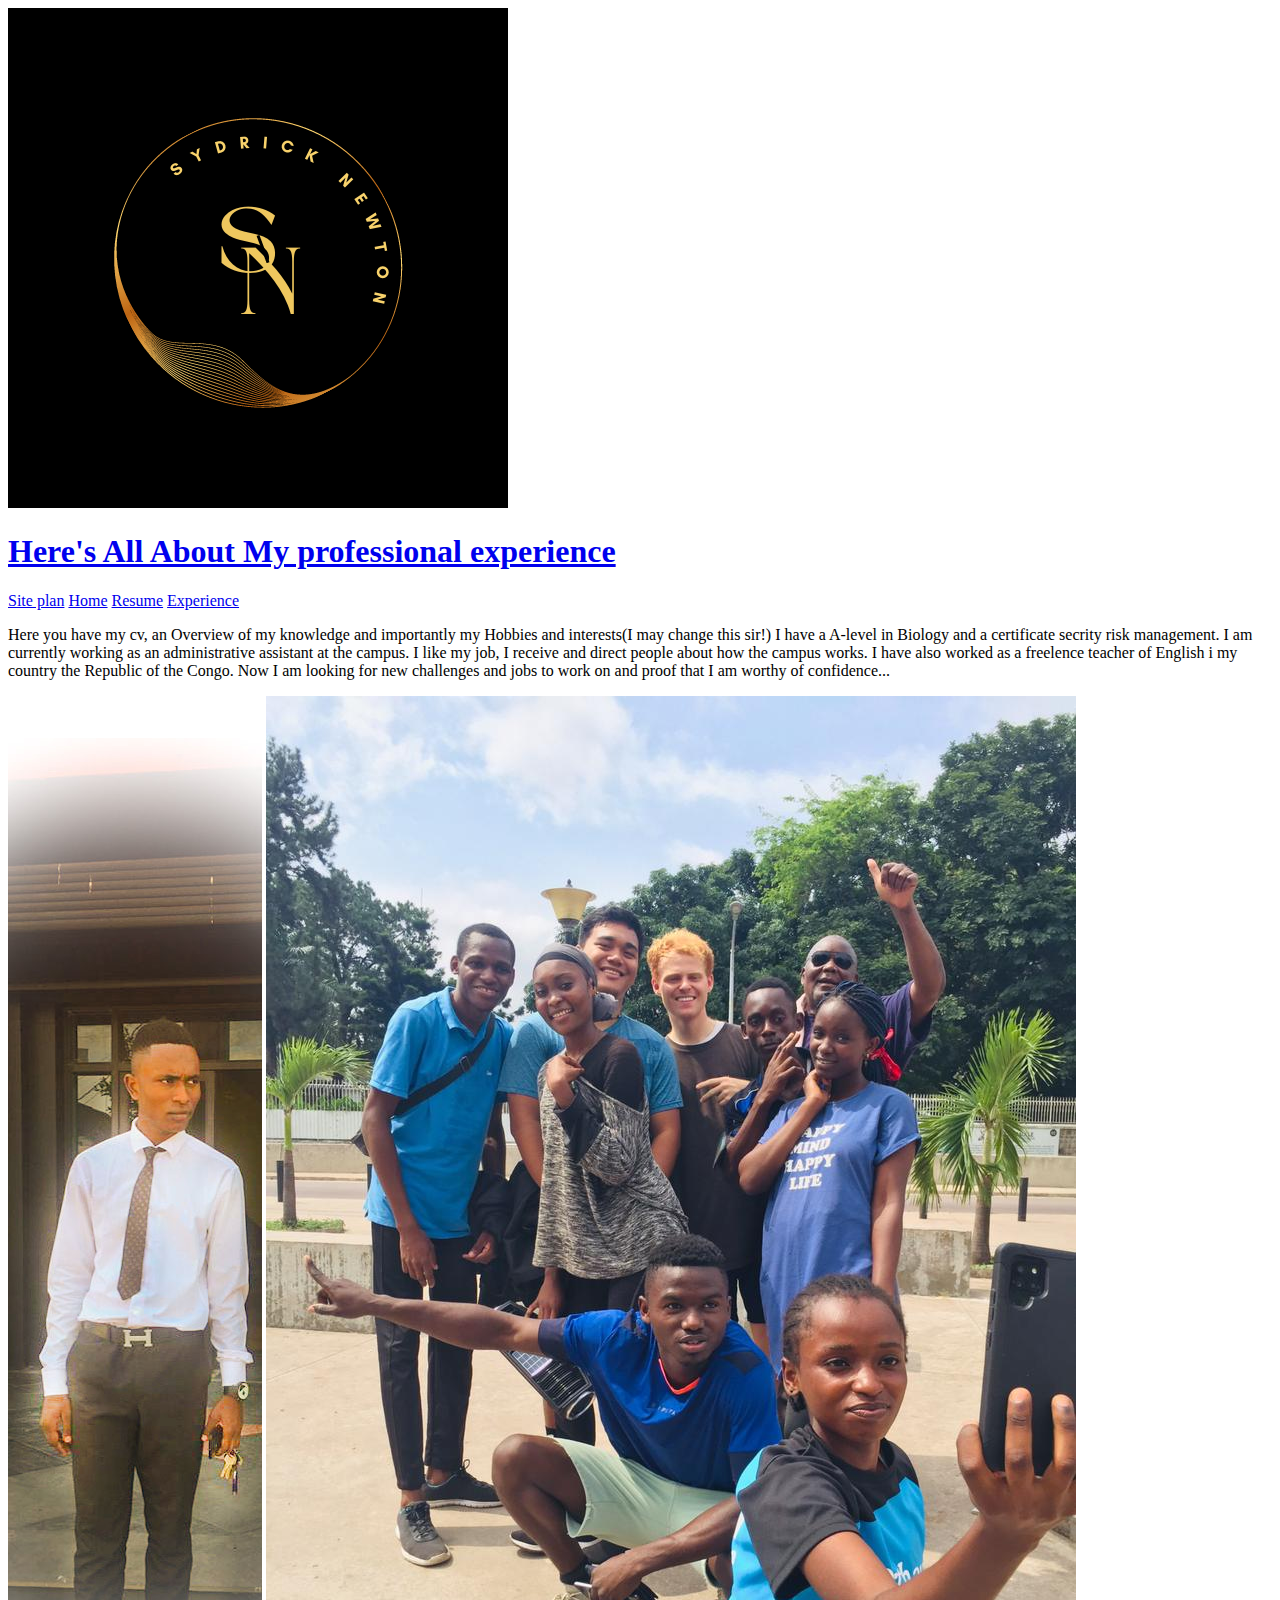
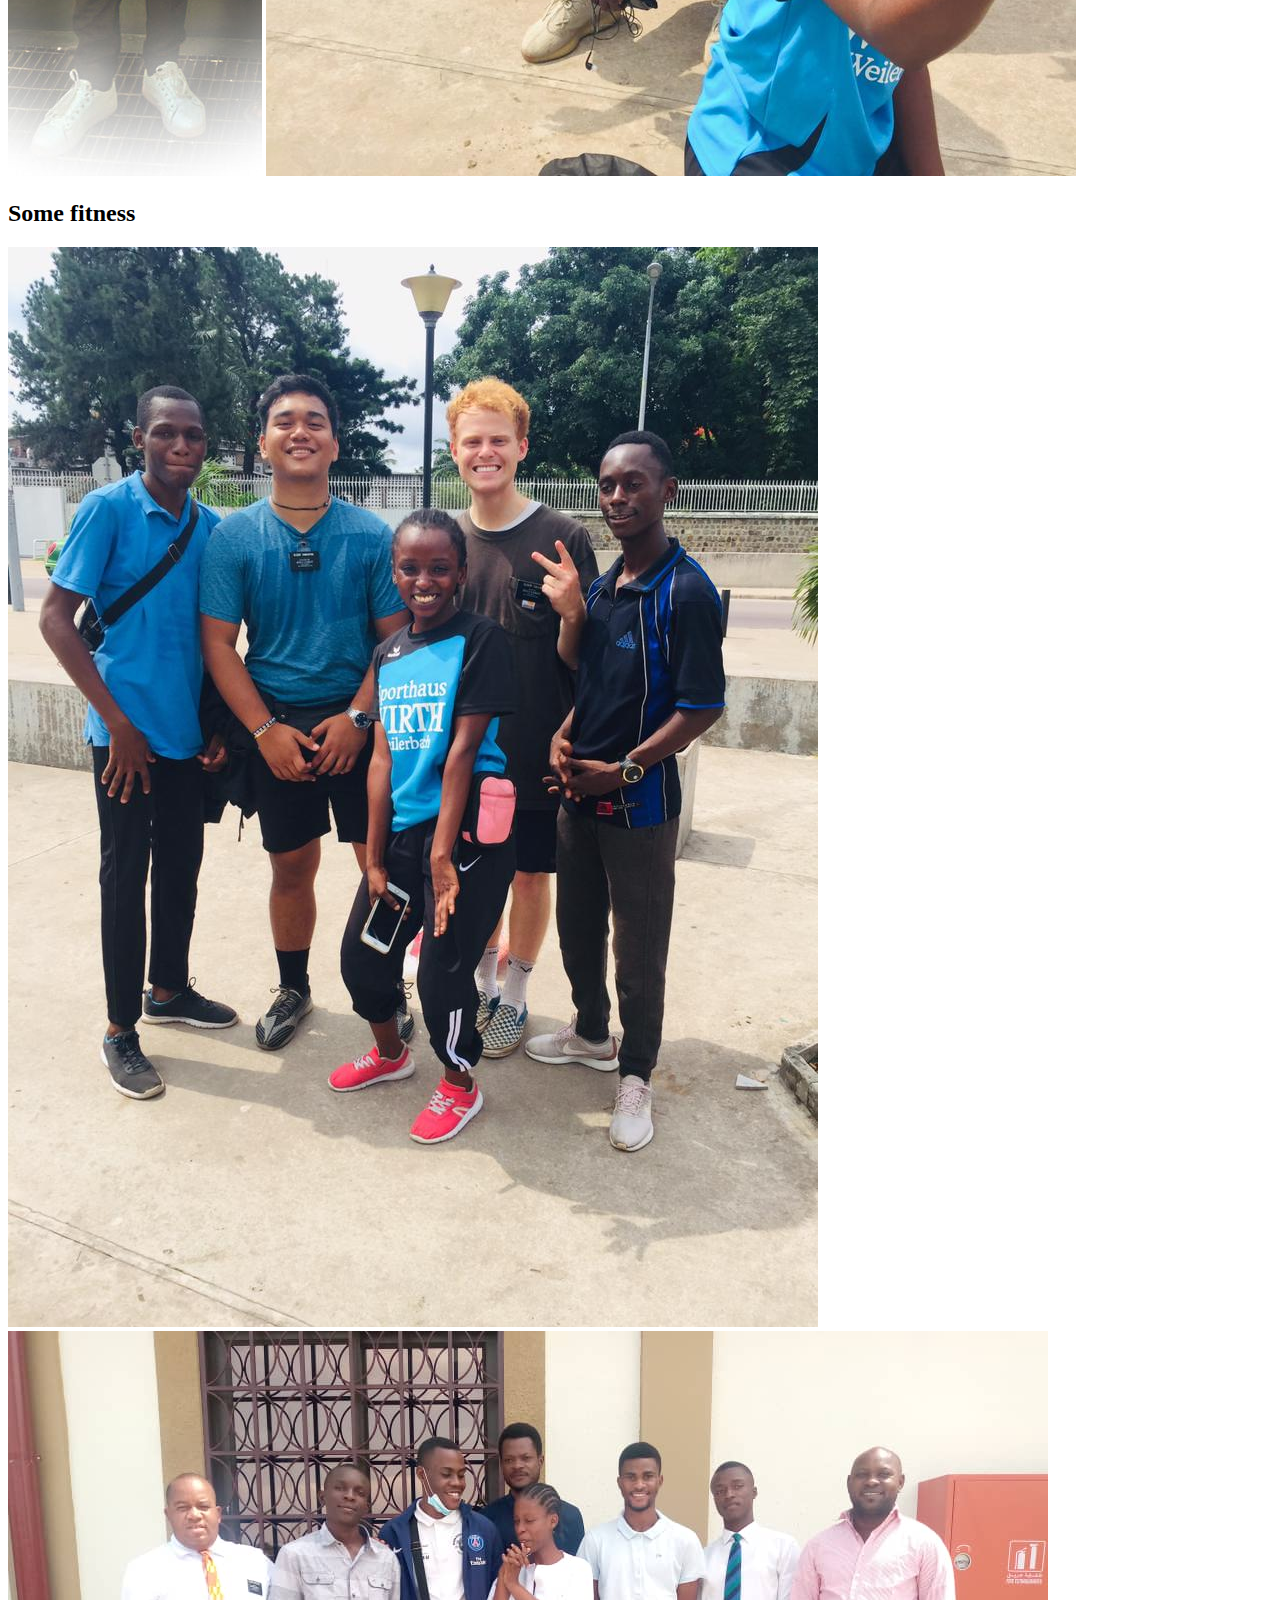
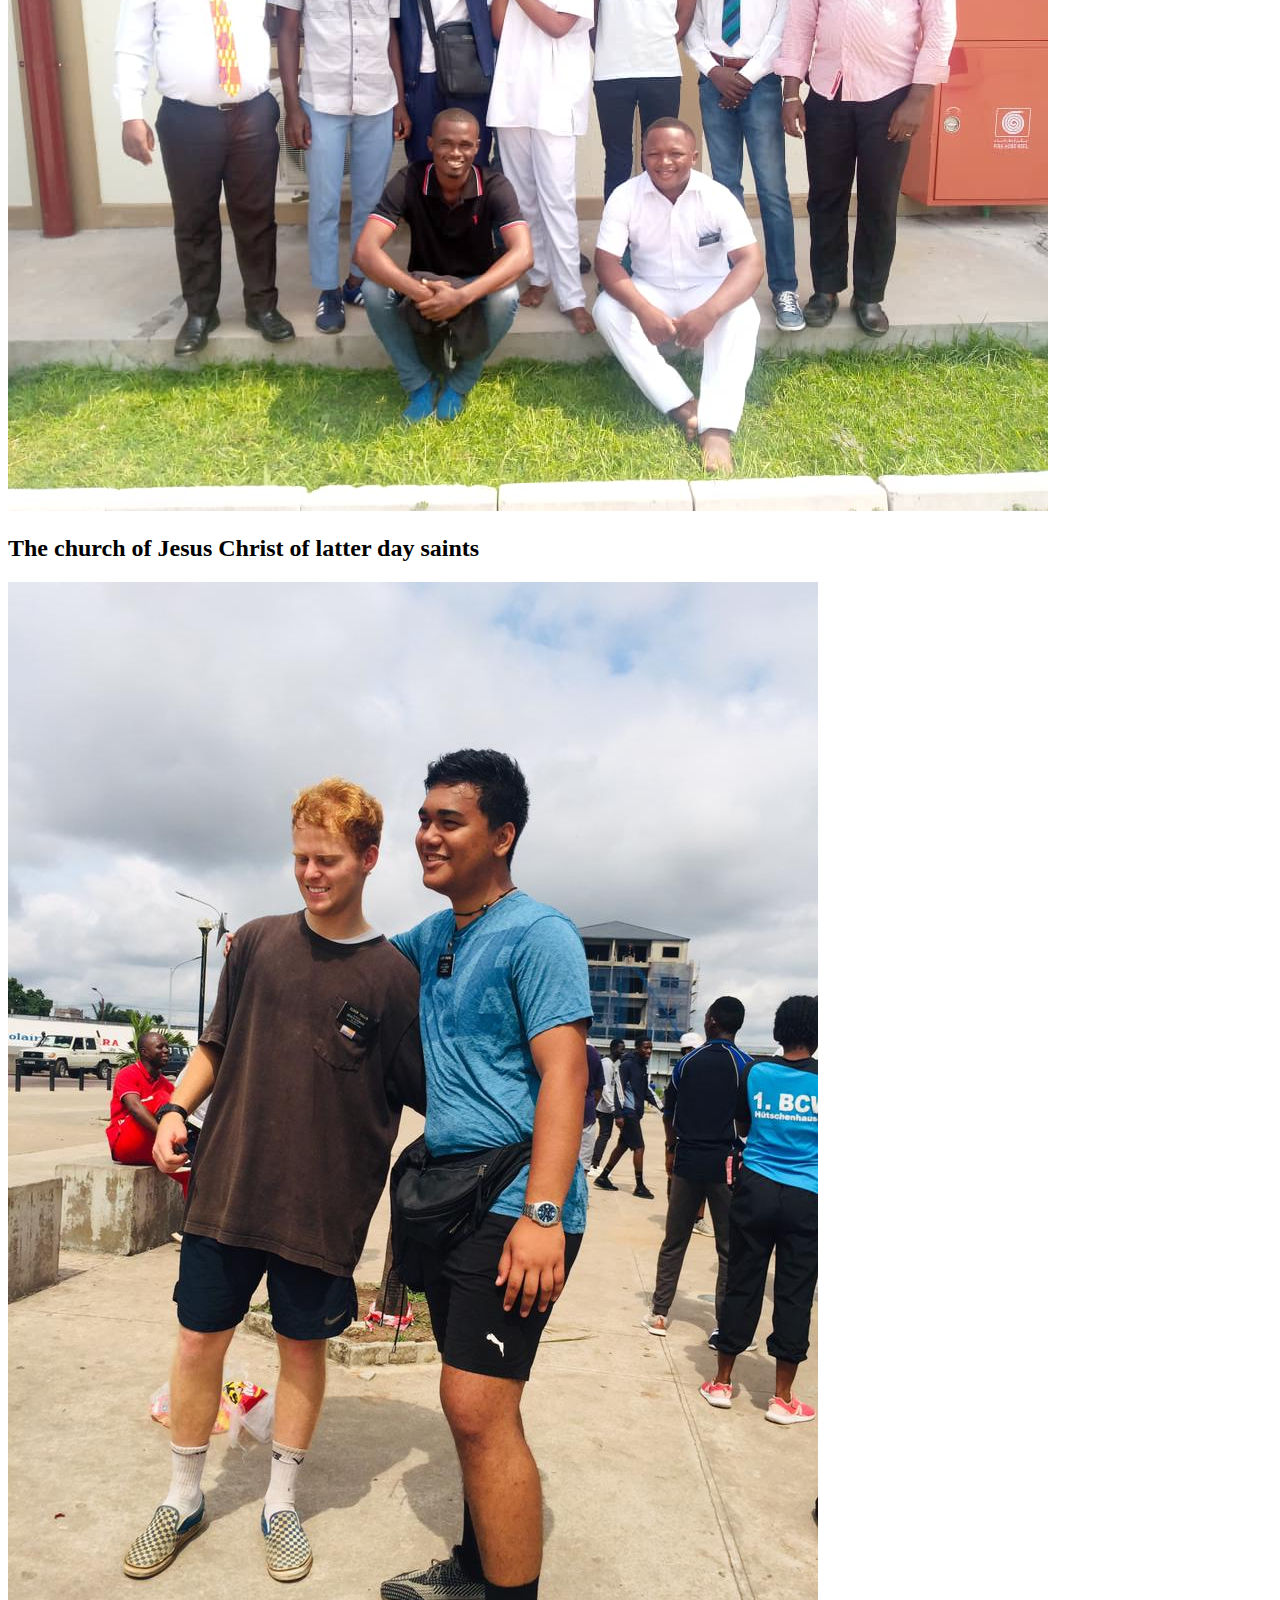
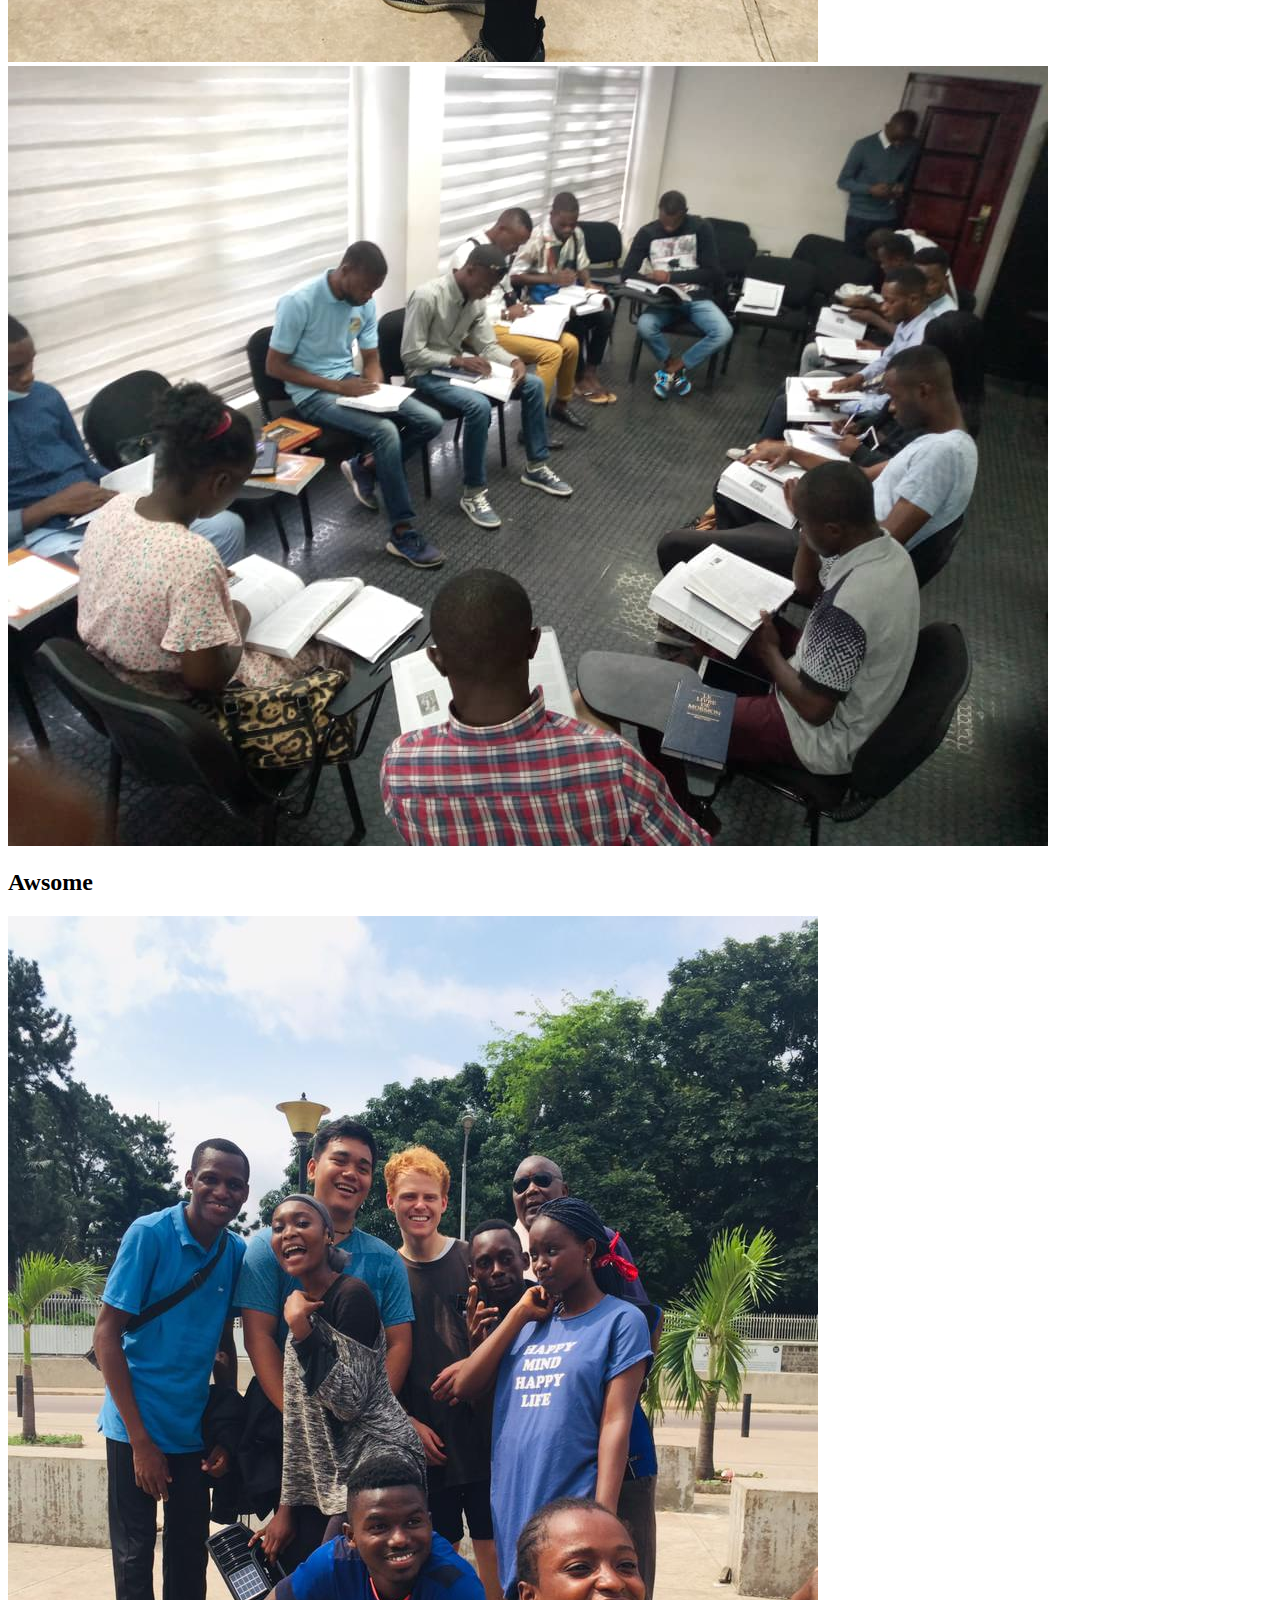
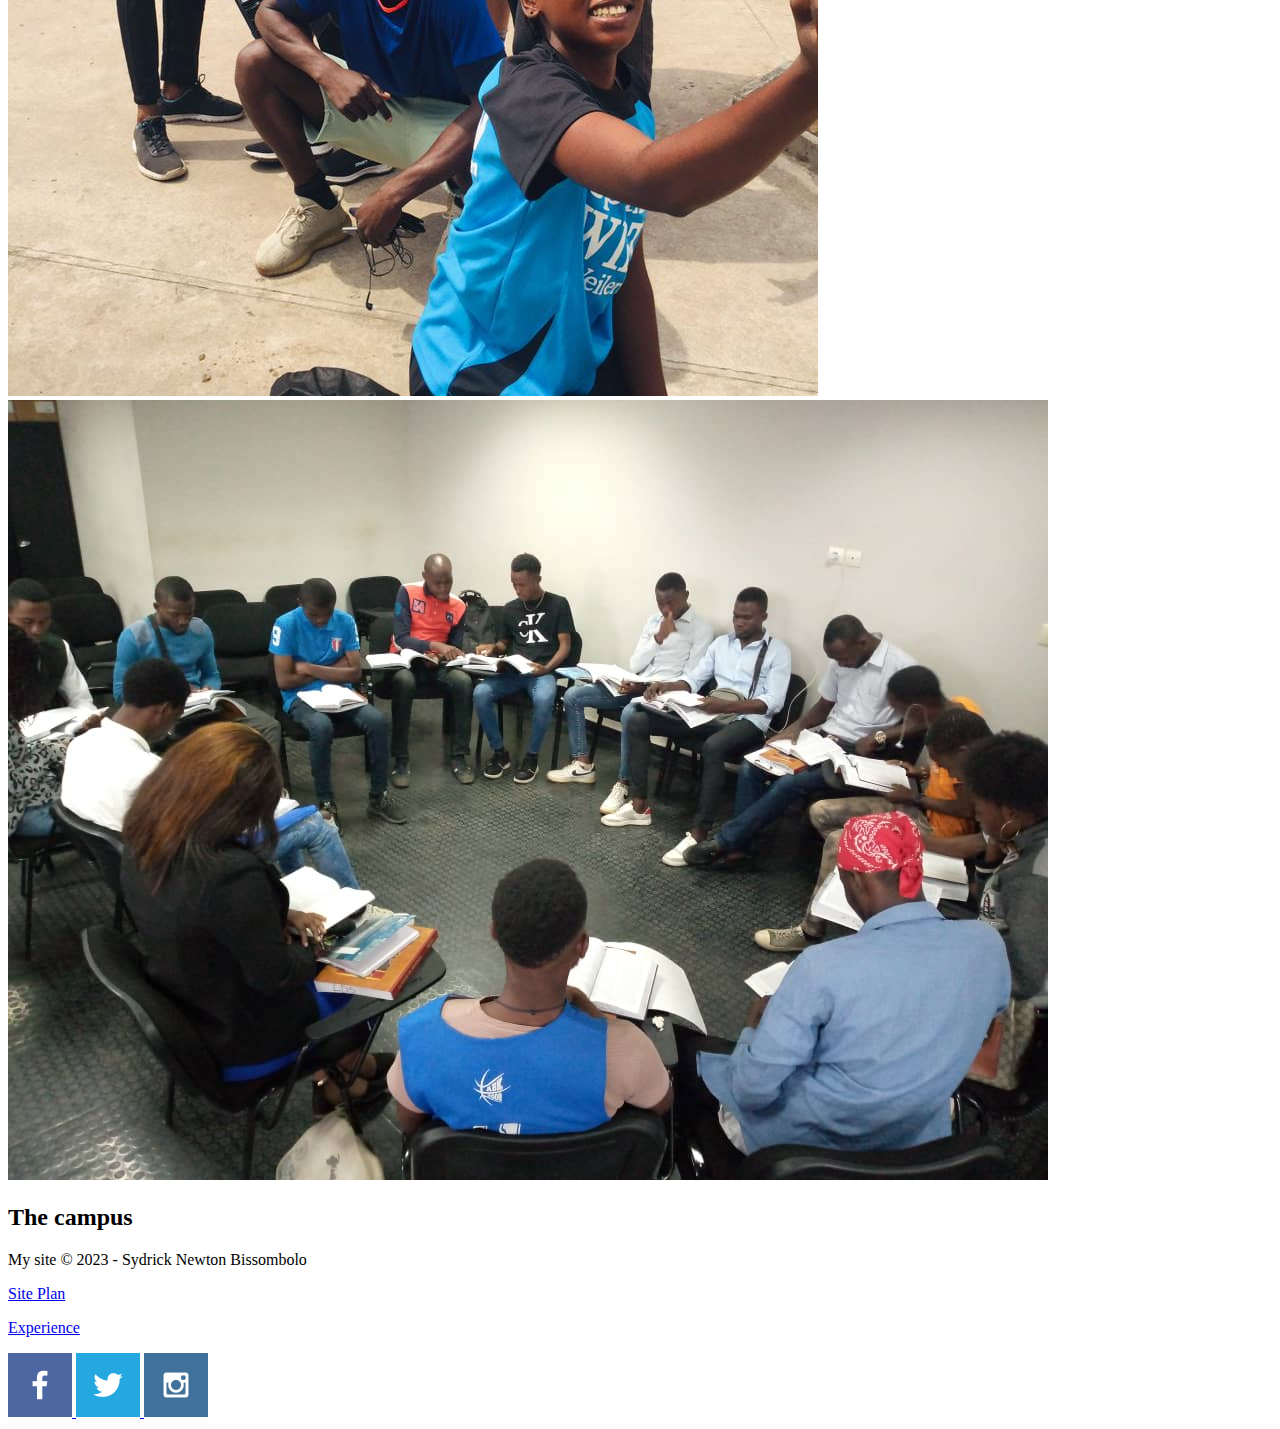
==== professionalism.html @ 506ffdc3 "subpages" ====
<!DOCTYPE html>
<html lang="en">
<head>
	<meta charset="UTF-8">
	<meta name="viewport" content="width=device-width, initial-scale=1.0">
	<title>Experience</title>
</head>
<body>
	<header>
        <a id="logo_link" href="index1.html">
            <img class="logo" src="images/mylogo2.png" alt="My Logo">
		<h1>Here's All About My professional experience</h1>
		<nav>
			<a href="site-plan.html">Site plan</a>
			<a href="index.html">Home</a>
			<a href="resume.html">Resume</a>
			<a href="professionalism.html">Experience</a>
			
		</nav>
	</header>

	<main>
		<section>
			<p>
				Here you have my cv, an Overview of my knowledge and importantly my Hobbies and interests(I may change this sir!)
        		I have a A-level in Biology and a certificate secrity risk management. I am currently working as an administrative assistant at the campus.
        		I like my job, I receive and direct people about how the campus works. I have also worked as a freelence teacher of English i my country the Republic of the Congo.
        		Now I am looking for new challenges and jobs to work on and proof that I am worthy of confidence...
			</p>
		</section>
		<section class="me-card">
			<img class="card-img" src="images/mypicture.jpg" alt="a picture of me">
			<img class="icon" src="images/fitness.jpg" alt="sports">
			<h2>Some fitness</h2>
		</section>
		<section class="brothers-card">
			<img class="card-img" src="images/mybrothers.jpg" alt="my dear brothers">
			<img class="icon" src="images/Baptism.jpg" alt="th church">
			<h2>The church of Jesus Christ of latter day saints</h2>
		</section>
		<section class="awsome-card">
			<img class="card-img" src="images/awsome.jpg" alt="lovely">
			<img class="icon" src="images/prayer.jpg" alt="pray">
			<h2>Awsome</h2>
		</section>
		<section class="wahooo-card">
			<img class="card-img" src="images/socool.jpg" alt="school">
			<img class="icon" src="images/thecampus.jpg" alt="tremendous">
			<h2>The campus</h2>
		</section>
	</main>

    <footer>
        <p>My site &copy; 2023 - Sydrick Newton Bissombolo</p>
        <p><a href="site-plan.html">Site Plan</a></p>
        <p><a href="profesionalism.html">Experience</a></p>
        <div class="social">
            <a href="https://facebook.com">
                <img src="images/facebook.png" alt="fb icon">
            </a>
            <a href="https://twitter.com">
                <img src="images/twitter.png" alt="twitter icon">
            </a>
            <a href="https://instagram.com">
                <img src="images/instagram.png" alt="instagram icon">
            </a>
        </div>
    </footer>
    </body>
    </html>
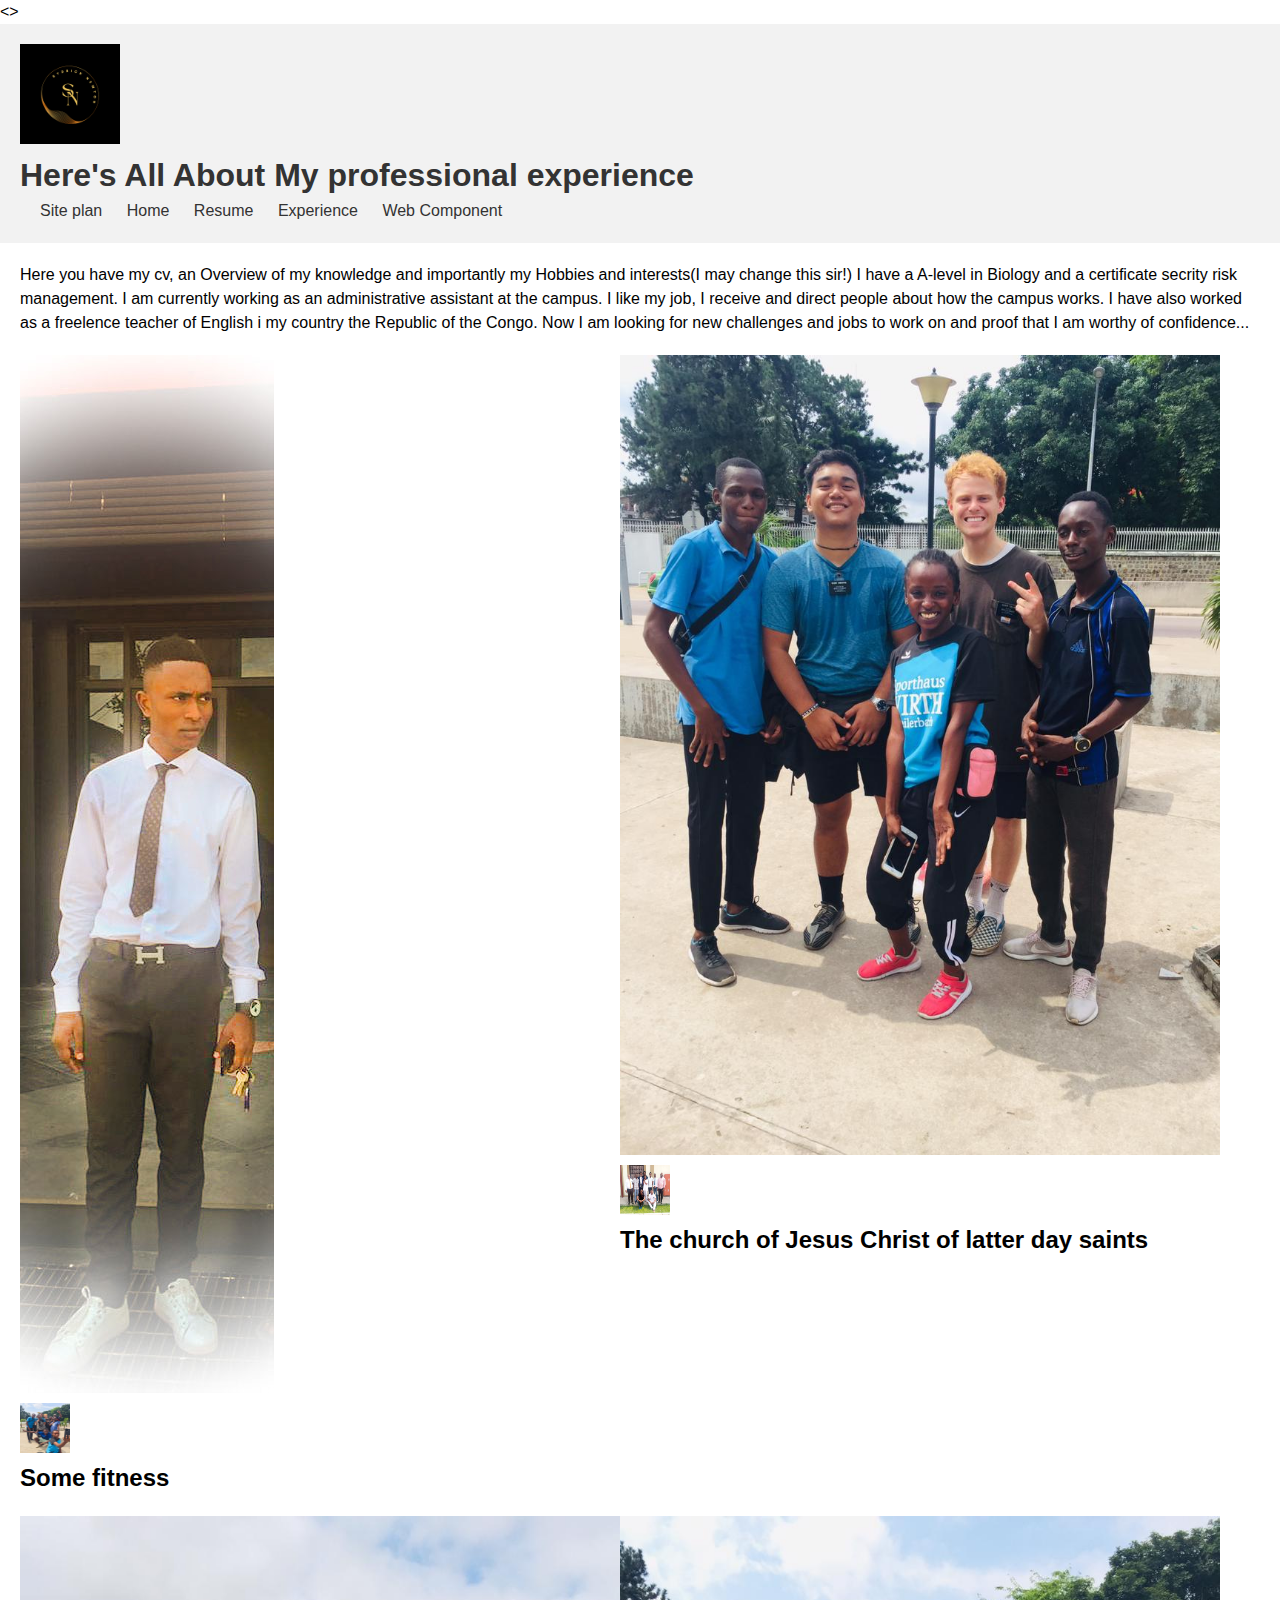
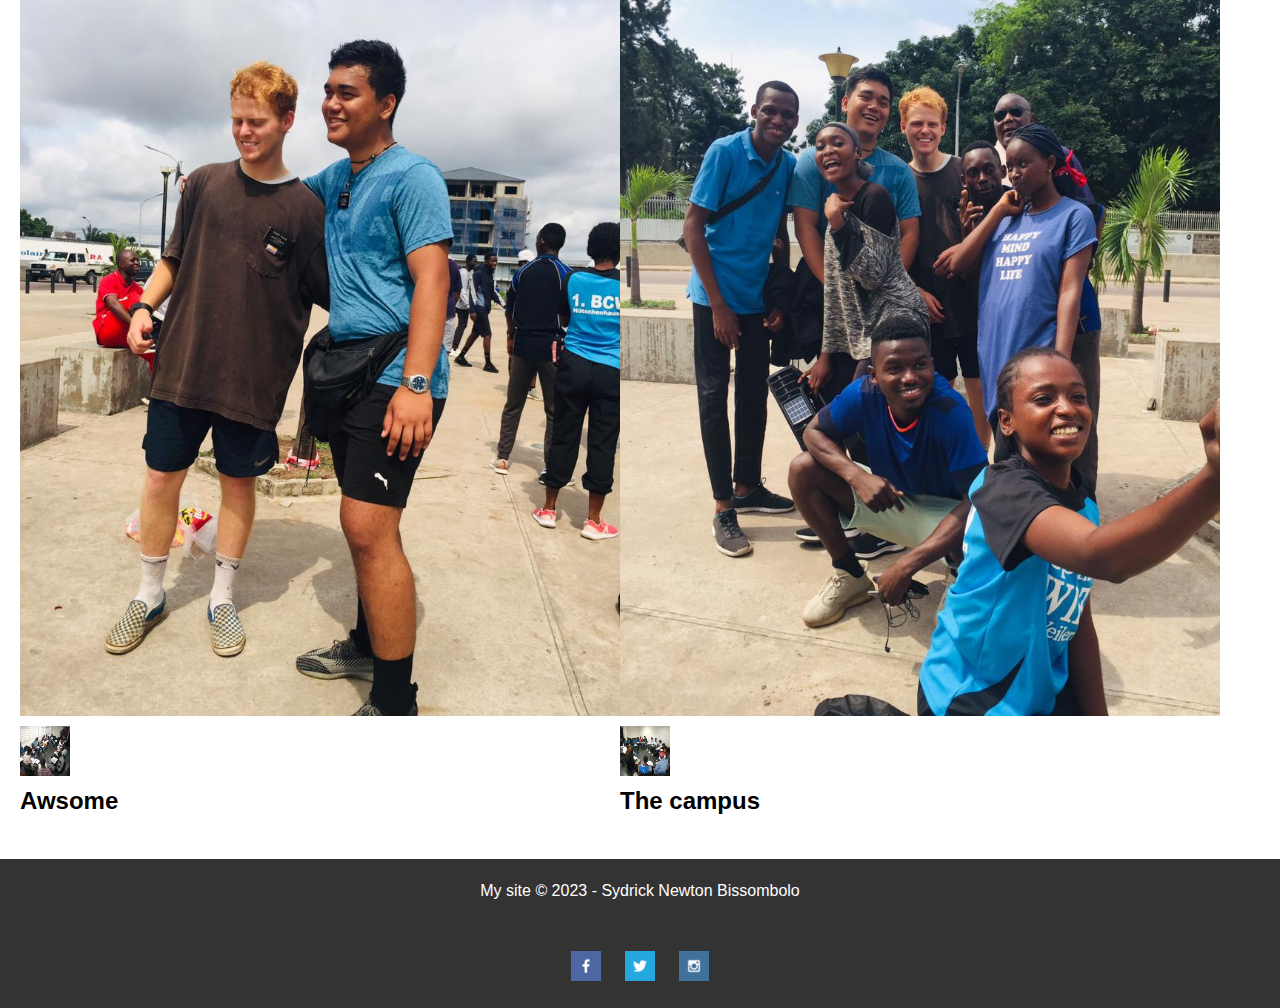
==== commit 24fdf15b: "subpage added css" ====
--- a/professionalism.html
+++ b/professionalism.html
@@ -1,10 +1,10 @@
 <!DOCTYPE html>
 <html lang="en">
-<head>
+<>
 	<meta charset="UTF-8">
 	<meta name="viewport" content="width=device-width, initial-scale=1.0">
 	<title>Experience</title>
-</head>
+	<link rel="stylesheet" href="styles/professionalism.css">
 <body>
 	<header>
         <a id="logo_link" href="index1.html">
@@ -15,6 +15,7 @@
 			<a href="index.html">Home</a>
 			<a href="resume.html">Resume</a>
 			<a href="professionalism.html">Experience</a>
+			<a href="web-compo.html">Web Component</a>
 			
 		</nav>
 	</header>
--- a/styles/professionalism.css
+++ b/styles/professionalism.css
@@ -0,0 +1,84 @@
+/* Global styles */
+* {
+    box-sizing: border-box;
+    margin: 0;
+    padding: 0;
+  }
+  
+  body {
+    font-family: Arial, sans-serif;
+    font-size: 16px;
+    line-height: 1.5;
+  }
+  
+  a {
+    text-decoration: none;
+    color: #333;
+  }
+  
+  img {
+    max-width: 100%;
+    height: auto;
+  }
+  
+  /* Header styles */
+  header {
+    background-color: #f2f2f2;
+    padding: 20px;
+  }
+  
+  .logo {
+    max-width: 100px;
+    height: auto;
+  }
+  
+  nav a {
+    margin-right: 20px;
+  }
+  
+  nav a:hover {
+    color: #007bff;
+  }
+  
+  /* Main styles */
+  main {
+    padding: 20px;
+    display: flex;
+    flex-wrap: wrap;
+  }
+  
+  section {
+    flex-basis: 100%;
+    margin-bottom: 20px;
+  }
+  
+  .me-card, .brothers-card, .awsome-card, .wahooo-card {
+    flex-basis: calc(50% - 20px);
+  }
+  
+  .card-img {
+    display: block;
+    margin-bottom: 10px;
+  }
+  
+  .icon {
+    width: 50px;
+    height: 50px;
+    display: inline-block;
+    margin-right: 10px;
+  }
+  
+  /* Footer styles */
+  footer {
+    background-color: #333;
+    color: #fff;
+    padding: 20px;
+    text-align: center;
+  }
+  
+  .social img {
+    width: 30px;
+    height: 30px;
+    margin: 0 10px;
+  }
+  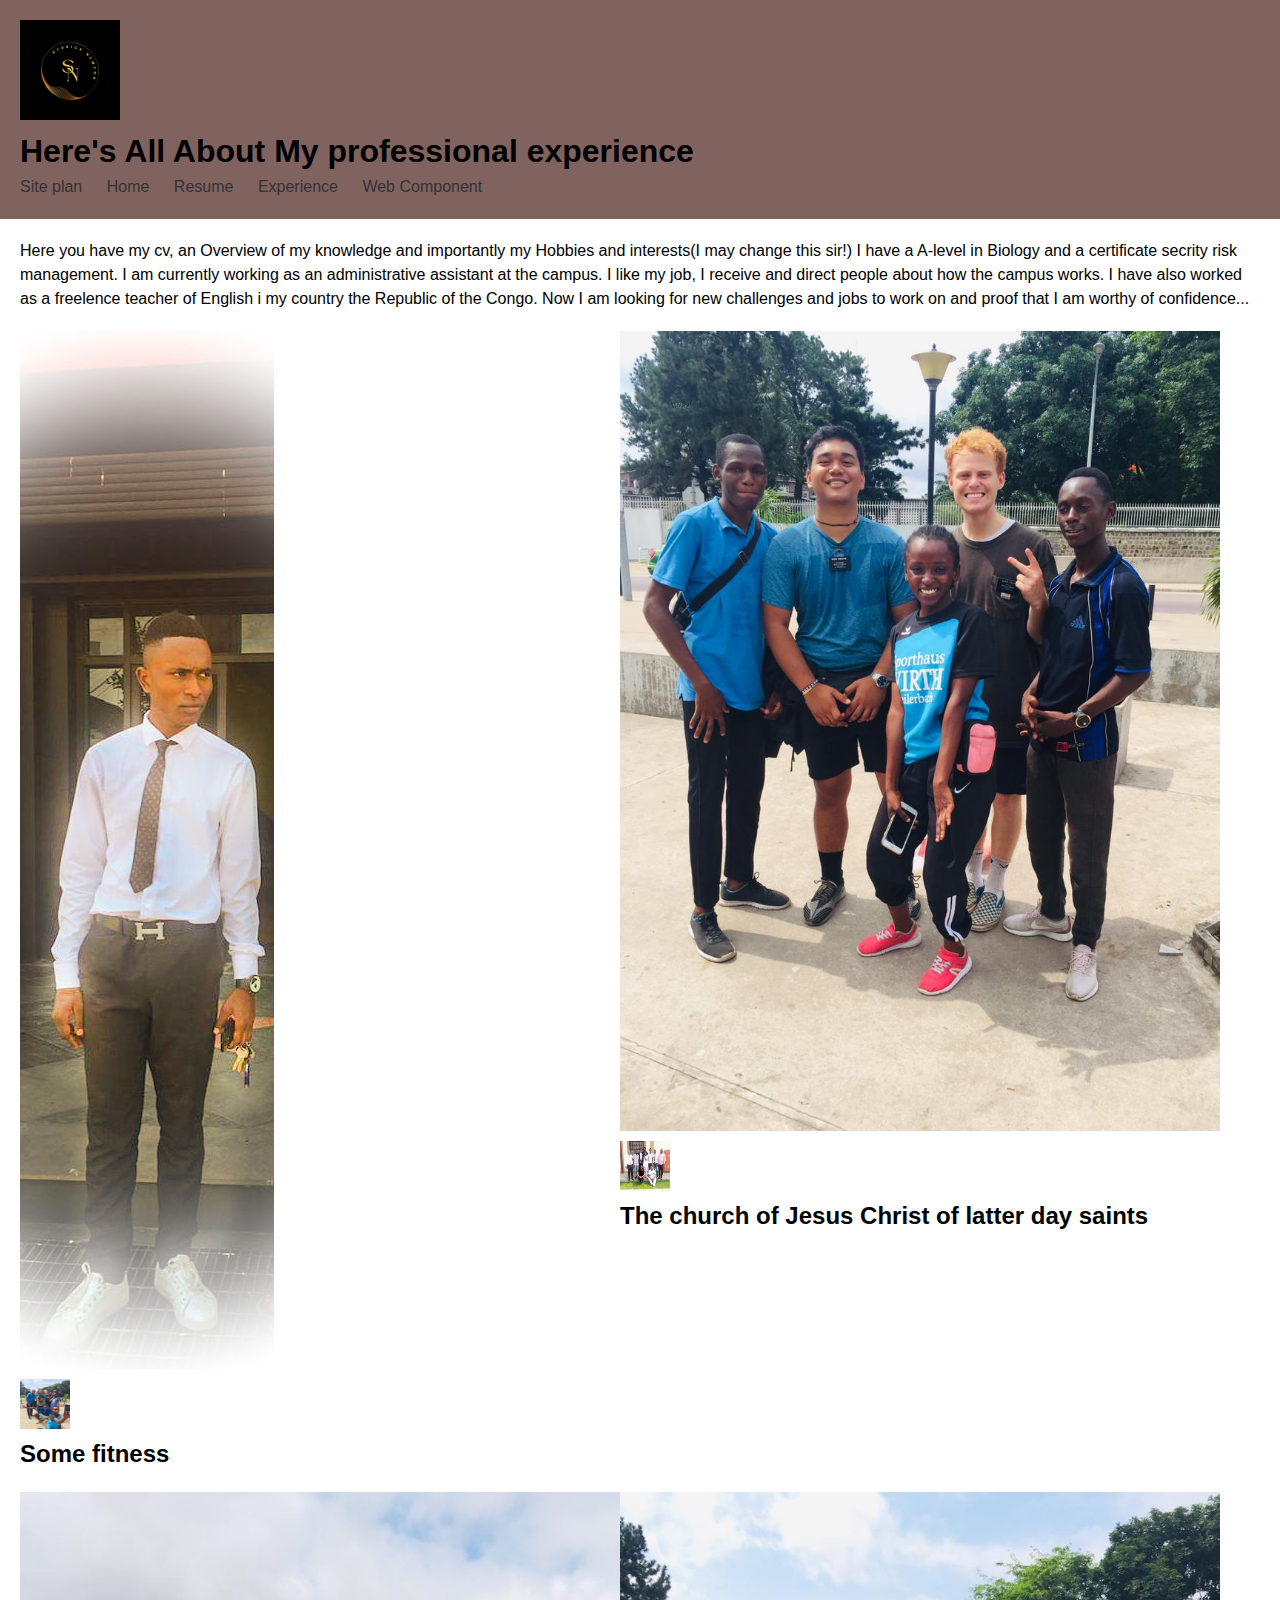
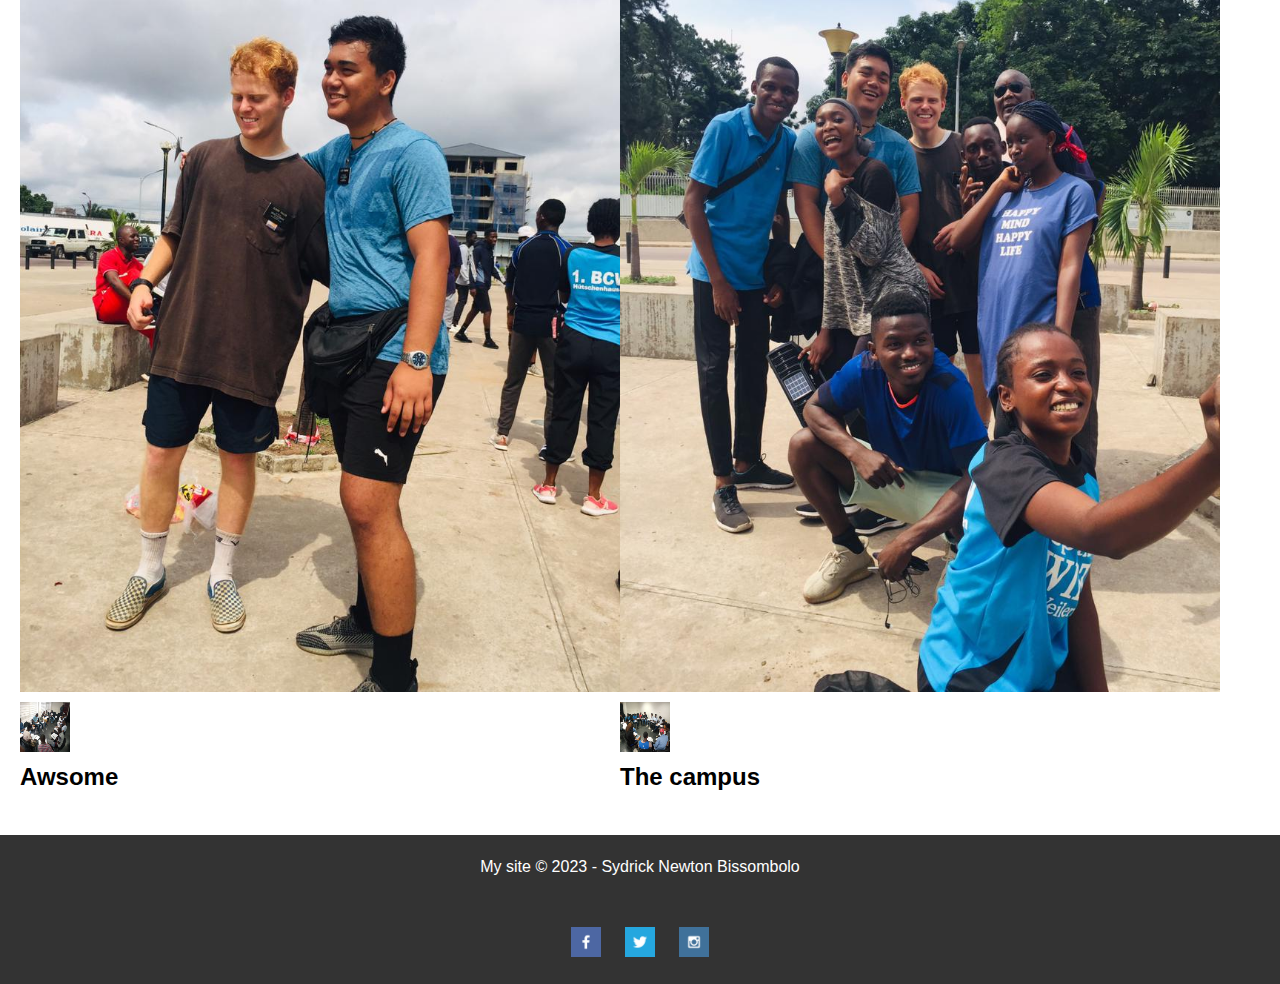
==== commit fb8fff4e: "some fixes were made" ====
--- a/professionalism.html
+++ b/professionalism.html
@@ -1,13 +1,13 @@
 <!DOCTYPE html>
 <html lang="en">
-<>
+<head>
 	<meta charset="UTF-8">
 	<meta name="viewport" content="width=device-width, initial-scale=1.0">
 	<title>Experience</title>
 	<link rel="stylesheet" href="styles/professionalism.css">
+</head>
 <body>
 	<header>
-        <a id="logo_link" href="index1.html">
             <img class="logo" src="images/mylogo2.png" alt="My Logo">
 		<h1>Here's All About My professional experience</h1>
 		<nav>
@@ -15,10 +15,10 @@
 			<a href="index.html">Home</a>
 			<a href="resume.html">Resume</a>
 			<a href="professionalism.html">Experience</a>
-			<a href="web-compo.html">Web Component</a>
-			
+			<a href="web-compo.html">Web Component</a>	
 		</nav>
 	</header>
+
 
 	<main>
 		<section>
--- a/styles/professionalism.css
+++ b/styles/professionalism.css
@@ -23,7 +23,7 @@
   
   /* Header styles */
   header {
-    background-color: #f2f2f2;
+    background-color: #80625f;
     padding: 20px;
   }
   
@@ -37,7 +37,7 @@
   }
   
   nav a:hover {
-    color: #007bff;
+    color: #396E94;
   }
   
   /* Main styles */
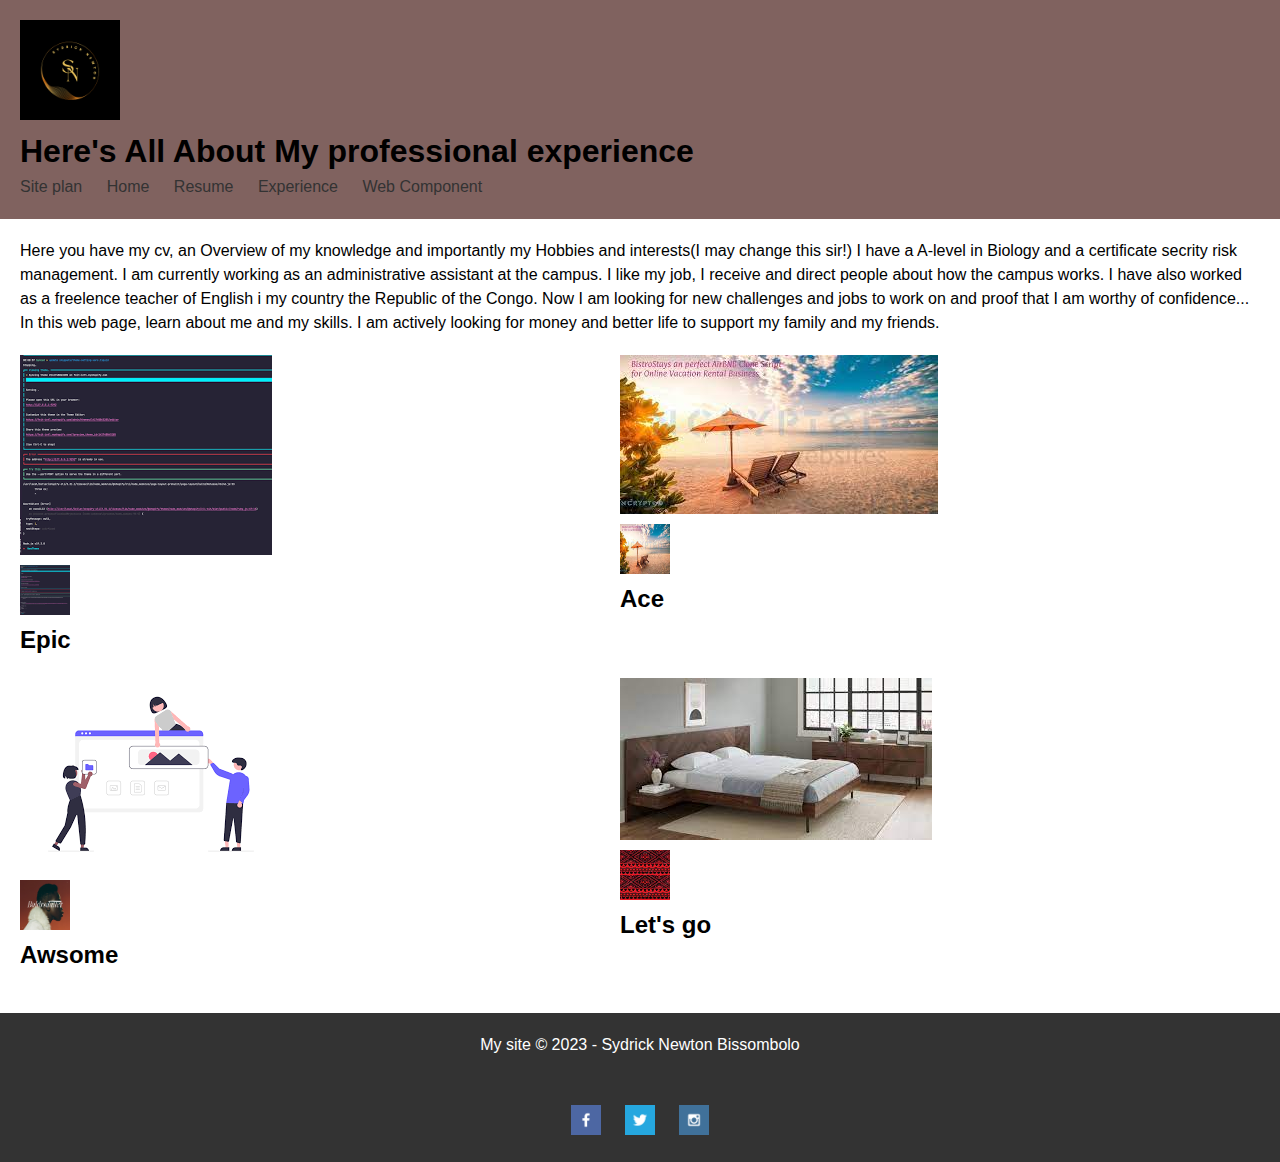
==== commit 97850569: "some other changes" ====
--- a/professionalism.html
+++ b/professionalism.html
@@ -27,27 +27,28 @@
         		I have a A-level in Biology and a certificate secrity risk management. I am currently working as an administrative assistant at the campus.
         		I like my job, I receive and direct people about how the campus works. I have also worked as a freelence teacher of English i my country the Republic of the Congo.
         		Now I am looking for new challenges and jobs to work on and proof that I am worthy of confidence...
+				In this web page, learn about me and my skills. I am actively looking for money and better life to support my family and my friends.
 			</p>
 		</section>
 		<section class="me-card">
-			<img class="card-img" src="images/mypicture.jpg" alt="a picture of me">
-			<img class="icon" src="images/fitness.jpg" alt="sports">
-			<h2>Some fitness</h2>
+			<img class="card-img" src="images/download (2).png" alt="a picture of me">
+			<img class="icon" src="images/download (2).png" alt="sports">
+			<h2>Epic</h2>
 		</section>
 		<section class="brothers-card">
-			<img class="card-img" src="images/mybrothers.jpg" alt="my dear brothers">
-			<img class="icon" src="images/Baptism.jpg" alt="th church">
-			<h2>The church of Jesus Christ of latter day saints</h2>
+			<img class="card-img" src="images/download (3).jpg" alt="my dear brothers">
+			<img class="icon" src="images/download (3).jpg" alt="th church">
+			<h2>Ace</h2>
 		</section>
 		<section class="awsome-card">
-			<img class="card-img" src="images/awsome.jpg" alt="lovely">
-			<img class="icon" src="images/prayer.jpg" alt="pray">
+			<img class="card-img" src="images/download.png" alt="lovely">
+			<img class="icon" src="images/MadeleineDalla.webp" alt="pray">
 			<h2>Awsome</h2>
 		</section>
 		<section class="wahooo-card">
-			<img class="card-img" src="images/socool.jpg" alt="school">
-			<img class="icon" src="images/thecampus.jpg" alt="tremendous">
-			<h2>The campus</h2>
+			<img class="card-img" src="images/ok.jpg" alt="school">
+			<img class="icon" src="images/none.jpg" alt="tremendous">
+			<h2>Let's go</h2>
 		</section>
 	</main>
 
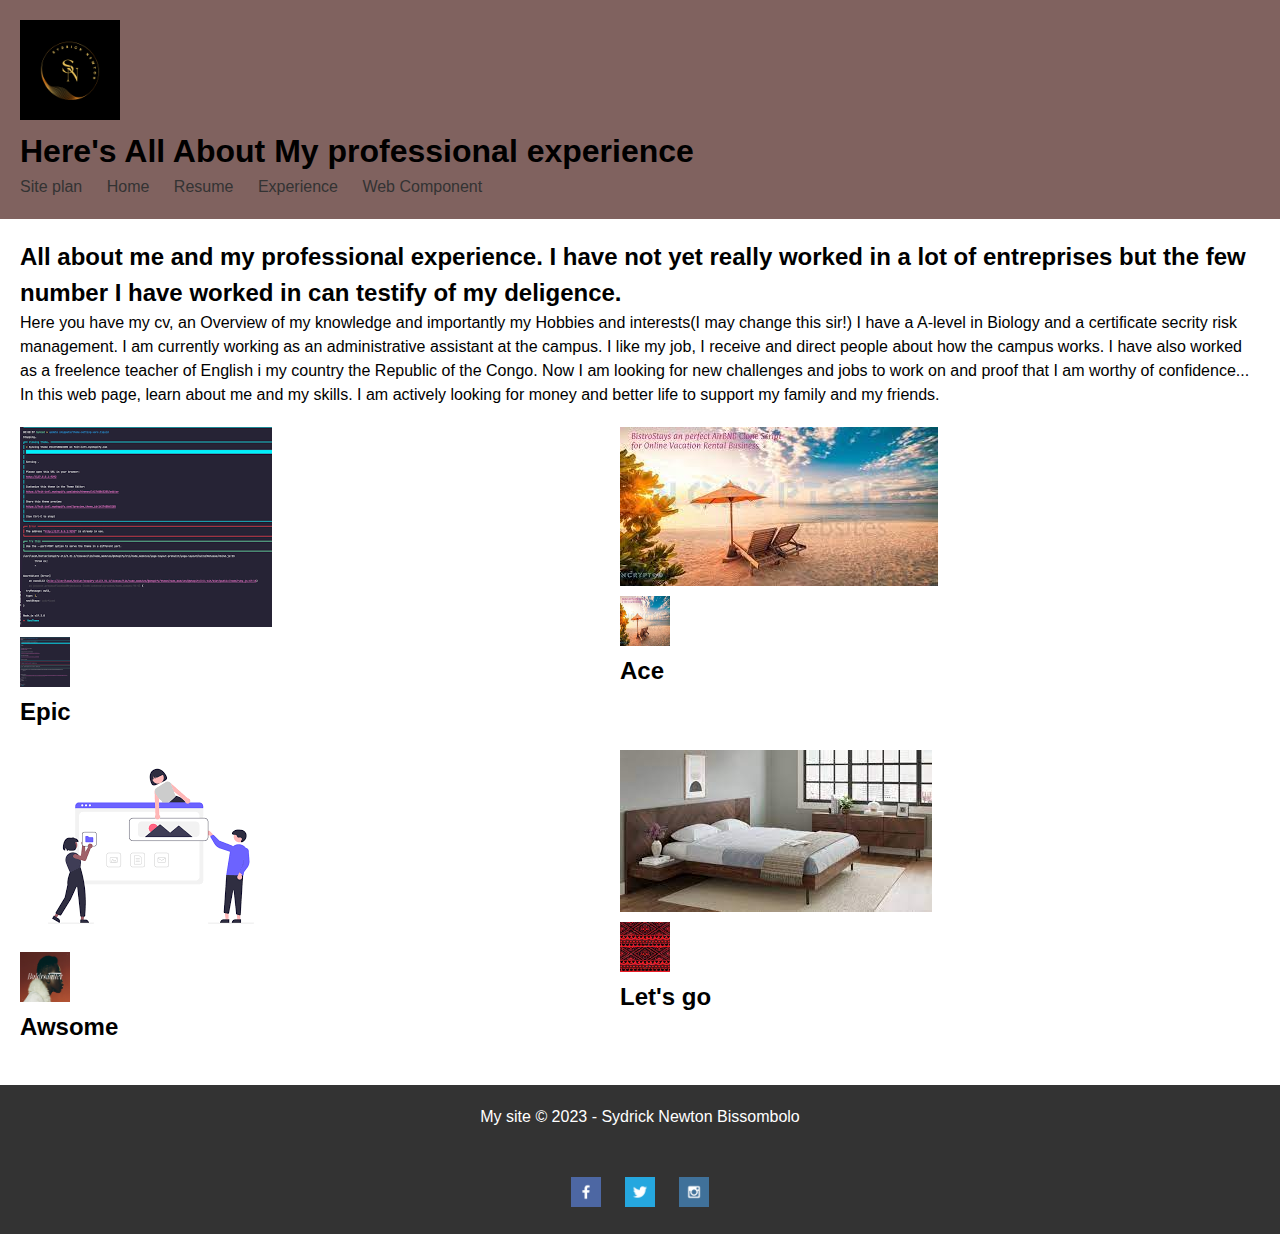
==== commit 980cdb5c: "final changes" ====
--- a/professionalism.html
+++ b/professionalism.html
@@ -22,6 +22,7 @@
 
 	<main>
 		<section>
+			<h2>All about me and my professional experience. I have not yet really worked in a lot of entreprises but the few number I have worked in can testify of my deligence.</h2>
 			<p>
 				Here you have my cv, an Overview of my knowledge and importantly my Hobbies and interests(I may change this sir!)
         		I have a A-level in Biology and a certificate secrity risk management. I am currently working as an administrative assistant at the campus.
@@ -31,13 +32,13 @@
 			</p>
 		</section>
 		<section class="me-card">
-			<img class="card-img" src="images/download (2).png" alt="a picture of me">
-			<img class="icon" src="images/download (2).png" alt="sports">
+			<img class="card-img" src="images/download2.png" alt="a picture of me">
+			<img class="icon" src="images/download2.png" alt="sports">
 			<h2>Epic</h2>
 		</section>
 		<section class="brothers-card">
-			<img class="card-img" src="images/download (3).jpg" alt="my dear brothers">
-			<img class="icon" src="images/download (3).jpg" alt="th church">
+			<img class="card-img" src="images/download3.jpg" alt="my dear brothers">
+			<img class="icon" src="images/download3.jpg" alt="th church">
 			<h2>Ace</h2>
 		</section>
 		<section class="awsome-card">
